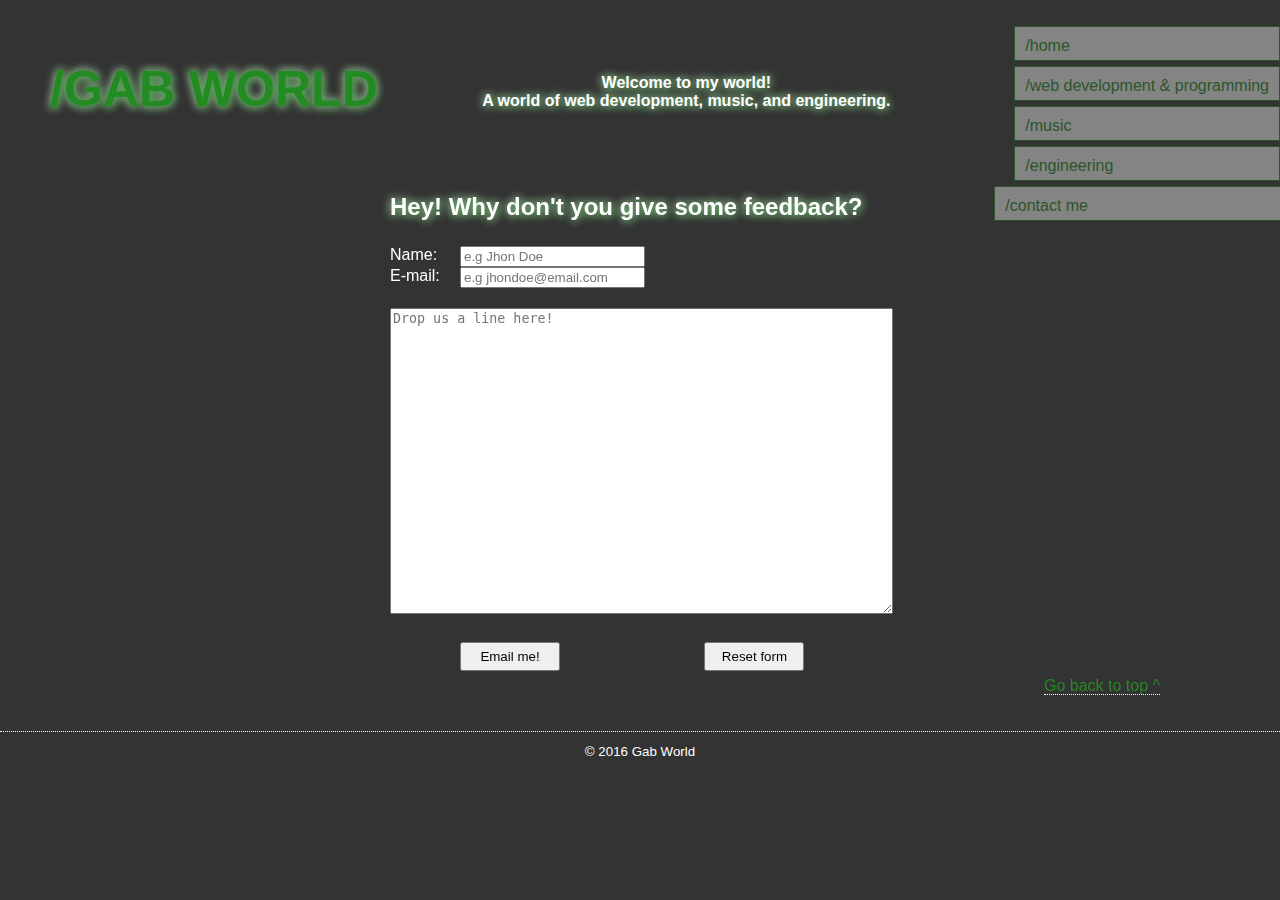
==== contact.html @ e148e287 "first commit" ====
<!DOCTYPE html>

<html>

<head>

    <title>Gab World / Engineering</title>
    <meta name="keywords" content="personal journal, gabriel ramos, web development, music, engineering, inovation, problem solving, science, math, logic, programming, java, computer science, it, electrical engineering, guitar, computer music, composition" />
    <meta name="description" content="A personal journal about my personal interests. Namely, web development & programming, music and engineering." />
    <meta name="author" content="Gabriel Ramos">
    <link rel="stylesheet" href="style.css">
</head>

<body id="contact">

    <div id="top-section">
        <h1 id="logo">
        <a href="index.html">/Gab World</a>
        </h1>

        <p id="linetag">Welcome to my world!
        <br /> A world of web development, music, and engineering.</p>
    </div><!-- top-section -->

    <div class="navbar">
        <ul>
            <a href="index.html"><li>/home</li></a>
            <a href="webdev.html"><li>/web development & programming</li></a>
            <a href="music.html"><li>/music</li></a>
            <a href="engineering.html"><li id="engineering">/engineering</li></a>
            <a href="contact.html"><li  id="contact">/contact me</li></a>
        </ul>
    </div>
    
    <div id="main-section">
        
        <form>
          <h2>Hey! Why don't you give some feedback?</h2>
           <div class="field-container">
               <label for="name">Name:</label>
                <input id="name" type="text" name="name" placeholder="e.g Jhon Doe" required>
            </div>
            
            <div class="field-container">
               <label for="email">E-mail:</label>
                <input id="email" type="email" name="email" placeholder="e.g jhondoe@email.com" required>
            </div>
            
            <br>
            
            <textarea name="comments" id="comments" cols="60" rows="20" placeholder="Drop us a line here!"></textarea> <br>
            
            <input type="submit" value="Email me!">
            <input type="reset" value="Reset form">
        </form>
  
        <p class="anchor-top"><a href="#contact">Go back to top ^</a></p>
    
    </div><!-- main-section -->
    
    <div id="footer-section">
       
        <small>&copy; 2016 Gab World</small>
        
    </div>

</body>

</html>
---- style.css ----
/*===================
    Global Styles
=====================*/

body {    
    margin: 0;
    padding: 0;
    font-family: "Helvetica Neue", Helvetica, sans-serif;
    background-color: #333;
    color: #fff;
    position: relative;
}

a,a:link {
    color: forestgreen;
    text-decoration: none;
    border-bottom: 1px dotted #fff;
}

a:hover {
    border-bottom-color: forestgreen;
}

a:active {
    position: relative;
    top: 3px;
}

/*===================
    General Styles
=====================*/

body#home .navbar #home, 
body#engineering .navbar #engineering,
body#music .navbar #music, 
body#webdev .navbar #webdev,
body#contact .navbar #contact{
    width: 100%;
    right: 20px;
}

h1, h2, h1 a, h2 a {
    padding: 0 0 5px;
    color: #fff;
    text-shadow: 1px 1px 10px forestgreen, 0 0 10px #fff;
}

#top-section, #main-section, #footer-section {
    padding: 0 20px 10px;
}

/*===================
    Top Section
=====================*/

#top-section {
    position: relative;
    top: 30px;
}

#logo {
    display: inline-block;
    vertical-align: middle;
    margin: 0 70px 0 0;
    font-size: 50px;
    text-transform: uppercase;
    text-shadow: 0 0 20px 5px #fff;
}

#logo a {
    border-bottom: none;
    display: inline-block;
    padding: 30px;
}

#linetag {
    display: inline-block;
    vertical-align: middle;
    text-align: center;
    font-weight: bold;
    text-shadow: 1px 1px 10px forestgreen, 0 0 10px #fff;
}

.navbar {
    position: fixed;
    right: 0;
    top: 10px;
}

.navbar a {
    border: none;
}

.navbar ul {
    list-style-type: none;
}

.navbar li {
    opacity: 0.4;
    position: relative;
    background-color: #fff;
    padding: 10px 10px 5px 10px;
    margin: 5px 0;
    border: 1px solid forestgreen;
}

.navbar li:hover {
    opacity: 1;
}

.quote-section {
    margin: 50px 50px 30px;
    text-align: center;
}

/*===================
    Main Section
=====================*/

#main-section {
    position: relative;
    width: 1000px;
    margin: 0 auto;
}

.interest {
    display: inline-block;
    text-align: center;
    width: 300px;
    padding: 10px 0;
    margin: 0 10px;
}

.interest p {
    text-align: left;   
}

form {
    width: 500px;
    padding: 20px 0;
    margin: 20px auto;
}

.field-container {
    display: inline-block;
}

form textarea {
    display: block;
    margin: 20px auto 10px;
}

form input[type="submit"],
form input[type="reset"]{
    width: 100px;
    margin: 0 70px;
    padding: 5px 10px;
    outline: none;
}

form label {
    width: 70px;
    float: left;
}

.anchor-top {
    position: absolute;
    right: 0;
    bottom: 10px;
}

/*===================
    Footer Section
=====================*/

#footer-section {
    height: 100px;
    text-align: center;
    margin-top: 10px;
    padding: 10px 0 0;
    border-top: 1px dotted #fff;
}
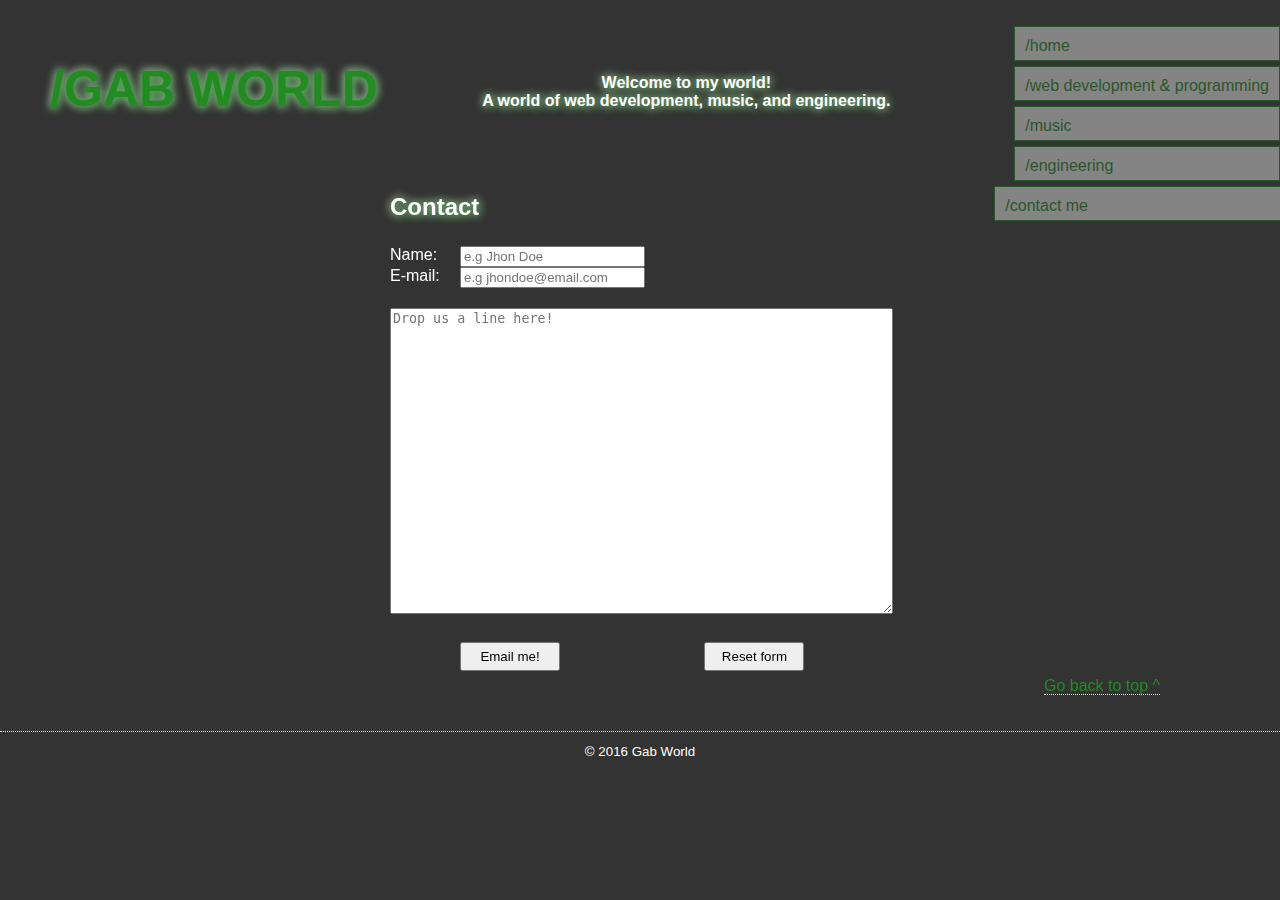
==== commit 6846d724: "Updated a lot of stuff" ====
--- a/contact.html
+++ b/contact.html
@@ -9,6 +9,7 @@
     <meta name="description" content="A personal journal about my personal interests. Namely, web development & programming, music and engineering." />
     <meta name="author" content="Gabriel Ramos">
     <link rel="stylesheet" href="style.css">
+    <link rel="shortcut icon" type="image/jpg" href="gw.ico">
 </head>
 
 <body id="contact">
@@ -35,7 +36,7 @@
     <div id="main-section">
         
         <form>
-          <h2>Hey! Why don't you give some feedback?</h2>
+          <h2>Contact</h2>
            <div class="field-container">
                <label for="name">Name:</label>
                 <input id="name" type="text" name="name" placeholder="e.g Jhon Doe" required>
--- a/style.css
+++ b/style.css
@@ -174,7 +174,6 @@
 =====================*/
 
 #footer-section {
-    height: 100px;
     text-align: center;
     margin-top: 10px;
     padding: 10px 0 0;
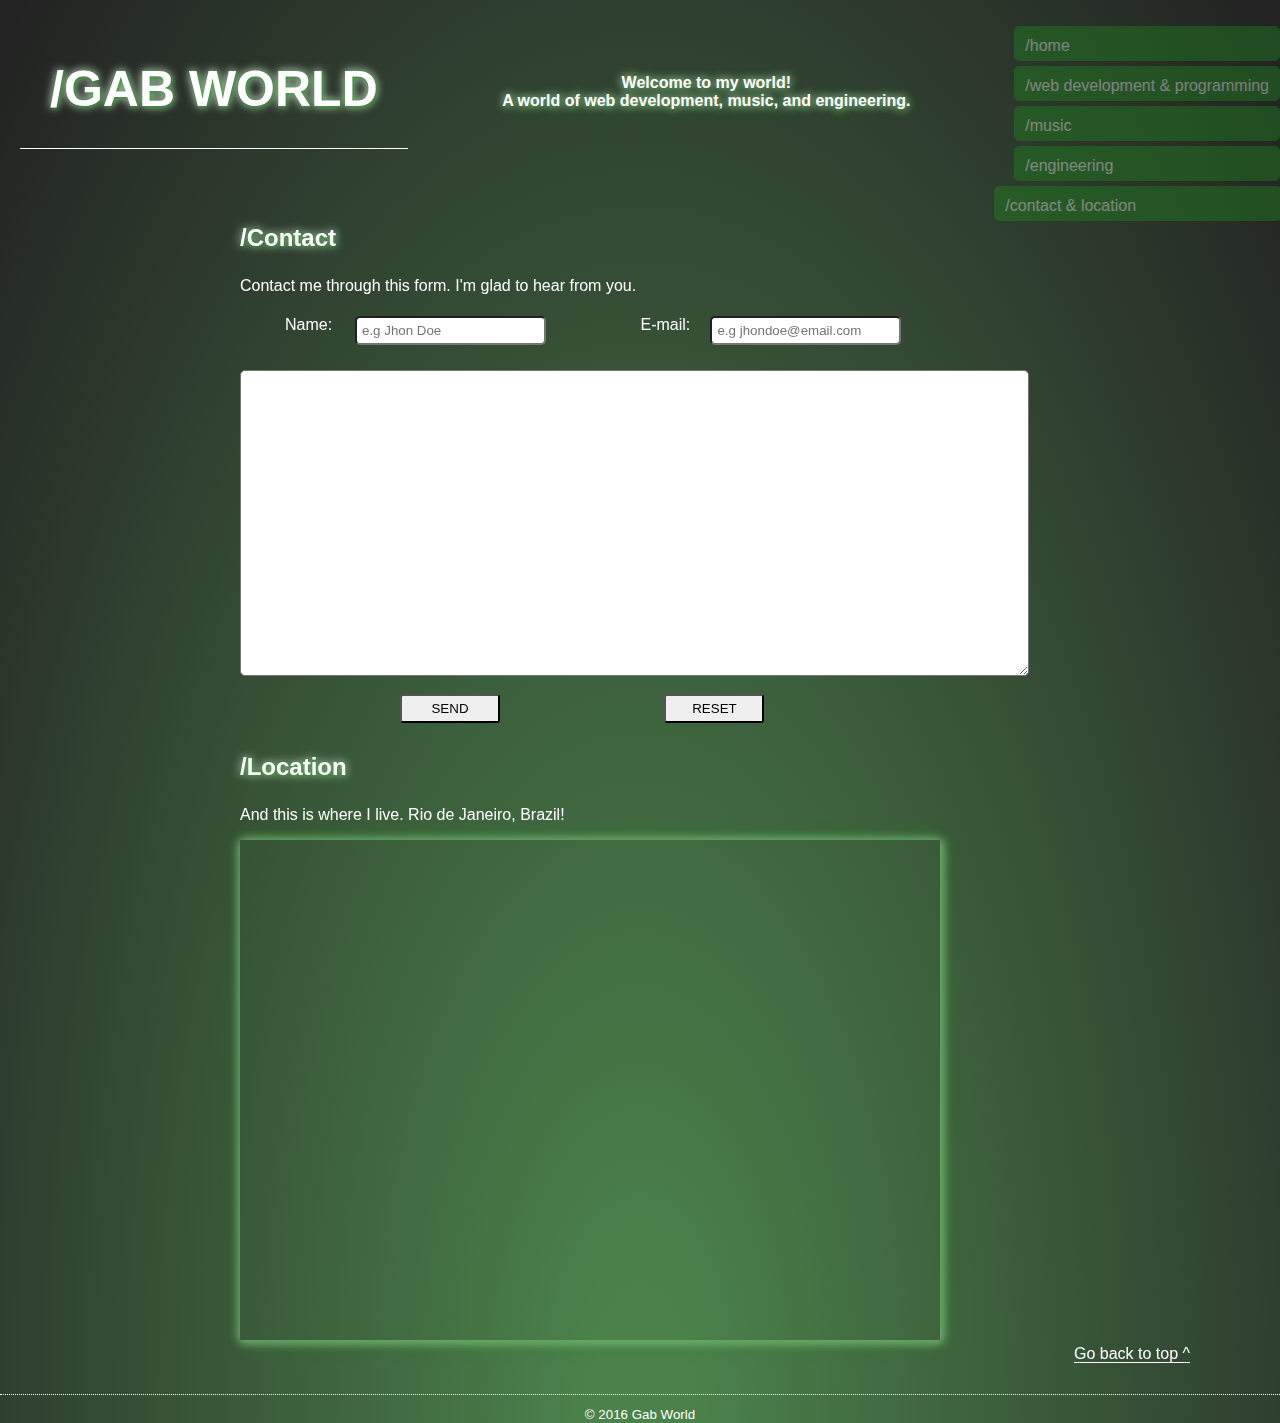
==== commit 5e67954e: "Done a lot of changes" ====
--- a/contact.html
+++ b/contact.html
@@ -8,38 +8,44 @@
     <meta name="keywords" content="personal journal, gabriel ramos, web development, music, engineering, inovation, problem solving, science, math, logic, programming, java, computer science, it, electrical engineering, guitar, computer music, composition" />
     <meta name="description" content="A personal journal about my personal interests. Namely, web development & programming, music and engineering." />
     <meta name="author" content="Gabriel Ramos">
-    <link rel="stylesheet" href="style.css">
+    <link rel="stylesheet" href="styles/style.css">
     <link rel="shortcut icon" type="image/jpg" href="gw.ico">
+    
+    <!--[if lt IE 9]>
+        <script src="//html5shim.googlecode.com/svn/trunk/html5.js"></script>
+    <![endif]-->
 </head>
 
 <body id="contact">
-
-    <div id="top-section">
+   
+    <header>
         <h1 id="logo">
         <a href="index.html">/Gab World</a>
         </h1>
 
         <p id="linetag">Welcome to my world!
         <br /> A world of web development, music, and engineering.</p>
-    </div><!-- top-section -->
+    </header><!-- header -->
 
-    <div class="navbar">
+    <nav>
         <ul>
             <a href="index.html"><li>/home</li></a>
             <a href="webdev.html"><li>/web development & programming</li></a>
             <a href="music.html"><li>/music</li></a>
             <a href="engineering.html"><li id="engineering">/engineering</li></a>
-            <a href="contact.html"><li  id="contact">/contact me</li></a>
+            <a href="contact.html"><li id="contact">/contact & location</li></a>
         </ul>
-    </div>
+    </nav><!-- navbar -->
     
-    <div id="main-section">
+    <main>
         
         <form>
-          <h2>Contact</h2>
+          <h2>/Contact</h2>
+          <p>Contact me through this form. I'm glad to hear from you.</p>
+          
            <div class="field-container">
                <label for="name">Name:</label>
-                <input id="name" type="text" name="name" placeholder="e.g Jhon Doe" required>
+                <input id="name" type="text" name="name" placeholder="e.g Jhon Doe" required maxlength="30">
             </div>
             
             <div class="field-container">
@@ -47,23 +53,32 @@
                 <input id="email" type="email" name="email" placeholder="e.g jhondoe@email.com" required>
             </div>
             
+            <br>        
+            
+            <textarea name="comments" id="comments" cols="96" rows="20"></textarea>
+            
             <br>
             
-            <textarea name="comments" id="comments" cols="60" rows="20" placeholder="Drop us a line here!"></textarea> <br>
+            <input type="submit" value="SEND">
+            <input type="reset" value="RESET">
+        </form>
+        
+        <div id="location">
+            <h2>/Location</h2>
+            <p>And this is where I live. Rio de Janeiro, Brazil!</p>
             
-            <input type="submit" value="Email me!">
-            <input type="reset" value="Reset form">
-        </form>
+            <iframe src="https://www.google.com/maps/embed?pb=!1m18!1m12!1m3!1d470410.4644185151!2d-43.728528992584614!3d-22.91035524405381!2m3!1f0!2f0!3f0!3m2!1i1024!2i768!4f13.1!3m3!1m2!1s0x9bde559108a05b%3A0x50dc426c672fd24e!2sRio+de+Janeiro%2C+RJ!5e0!3m2!1spt-BR!2sbr!4v1461786902718" width="700" height="500" frameborder="0" style="border:0" allowfullscreen></iframe>
+        </div>
   
         <p class="anchor-top"><a href="#contact">Go back to top ^</a></p>
     
-    </div><!-- main-section -->
+    </main><!-- main -->
     
-    <div id="footer-section">
+    <footer>
        
         <small>&copy; 2016 Gab World</small>
         
-    </div>
+    </footer><!-- footer -->
 
 </body>
 
--- a/styles/style.css
+++ b/styles/style.css
@@ -0,0 +1,234 @@
+ /*===================
+    Global Styles
+=====================*/
+
+@font-face {
+    font-family: 'Open Sans';
+    src: url('open-sans/OpenSans-Regular.ttf');
+    font-weight: normal;
+    font-style: normal;
+}
+
+body {    
+    margin: 0;
+    padding: 0;
+    font-family: "Helvetica Neue", Helvetica, sans-serif;
+    background: radial-gradient(farthest-corner at 50% 99% ,rgba(30, 99, 30, 0.8) 5% , #222 99%);
+    color: #fff;
+    position: relative;
+}
+
+/* html5 elements display */
+address, article, aside, canvas, content, details, figcaption, figure, footer, header, hgroup, nav, menu, section, summary {
+	display:block;
+}
+
+
+a,a:link {
+    color: #fff;
+    text-decoration: none;
+    border-bottom: 1px solid #fff;
+    transition: all .4s;
+}
+
+a:hover {
+    border-bottom: 1px solid forestgreen;
+}
+
+a:active {
+    position: relative;
+    top: 3px;
+}
+
+iframe {
+    position: relative;
+    box-shadow: 1px 1px 15px forestgreen, 1px 1px 10px #fff;
+}
+
+
+/*===================
+    General Styles
+=====================*/
+
+body#home nav #home, 
+body#engineering nav #engineering,
+body#music nav #music, 
+body#webdev nav #webdev,
+body#contact nav #contact{
+    width: 100%;
+    right: 20px;
+}
+
+h1, h2, h1 a, h2 a {
+    font-family: 'Open Sans', Helvetica, sans-serif;
+    padding: 0 0 5px;
+    color: #fff;
+    text-shadow: 1px 1px 5px forestgreen, 0 0 10px #fff;
+}
+
+header, main, footer {
+    padding: 0 20px 10px;
+}
+
+/*===================
+    Top Section
+=====================*/
+
+header {
+    position: relative;
+    top: 30px;
+    padding-bottom: 30px
+}
+
+#logo {
+    display: inline-block;
+    vertical-align: middle;
+    margin: 0 90px 0 0;
+    font-size: 50px;
+    text-transform: uppercase;
+    text-shadow: 0 0 20px 5px #fff;
+    transition: transform 1s;
+}
+
+#logo a {
+    display: inline-block;
+    padding: 30px;
+    border-bottom: 1px solid #fff;
+}
+
+#logo a:hover {
+    border-bottom: 1px solid forestgreen;
+}
+
+#linetag {
+    display: inline-block;
+    vertical-align: middle;
+    text-align: center;
+    font-weight: bold;
+    text-shadow: 1px 1px 10px forestgreen, 0 0 10px #fff;
+}
+
+nav {
+    position: fixed;
+    right: 0;
+    top: 10px;
+}
+
+nav a {
+    border: none;
+}
+
+nav ul {
+    list-style-type: none;
+}
+
+nav li {
+    opacity: 0.4;
+    position: relative;
+    background-color: forestgreen;
+    padding: 10px 10px 5px 10px;
+    margin: 5px 0;
+    border: 1px solid forestgreen;
+    border-radius: 5px;
+    transition: opacity 0.5s;
+}
+
+nav li:hover {
+    opacity: 1;
+}
+
+.quote-section {
+    text-align: center;
+    margin: 50px 290px 0;
+    width: 800px;
+}
+
+/*===================
+    Main Section
+=====================*/
+
+main {
+    position: relative;
+    width: 1000px;
+    margin: 0 auto;
+}
+
+.interest {
+    display: inline-block;
+    text-align: center;
+    width: 300px;
+    padding: 10px 0;
+    margin: 0 10px;
+}
+
+.interest img {
+    border-radius: 5px;
+}
+
+.interest p {
+    text-align: left;   
+}
+
+form {
+    width: 800px;
+    margin: 70px auto 30px;
+}
+
+.field-container {
+    display: inline-block;
+    margin: 5px 45px;
+}
+
+form input[type="text"],
+form input[type="email"]{
+    border-radius: 5px;
+    padding: 5px;
+}
+
+form textarea {
+    display: block;
+    margin-top: 20px;
+    border-radius: 5px;
+}
+
+form input[type="submit"],
+form input[type="reset"]{
+    width: 100px;
+    margin-left: 160px;
+    padding: 5px 10px;
+    outline: none;
+    border-radius: 3px;
+}
+
+form input[type="submit"]:hover,
+form input[type="reset"]:hover {
+    box-shadow: 0 3px 10px forestgreen;
+}
+
+
+form label {
+    width: 70px;
+    float: left;
+}
+
+#location {
+    width: 800px;
+    margin: 0 auto 30px;
+}
+
+.anchor-top {
+    position: absolute;
+    right: -30px;
+    bottom: 5px;
+}
+
+/*===================
+    Footer Section
+=====================*/
+
+footer {
+    text-align: center;
+    margin-top: 10px;
+    padding: 10px 0 0;
+    border-top: 1px dotted #fff;
+} 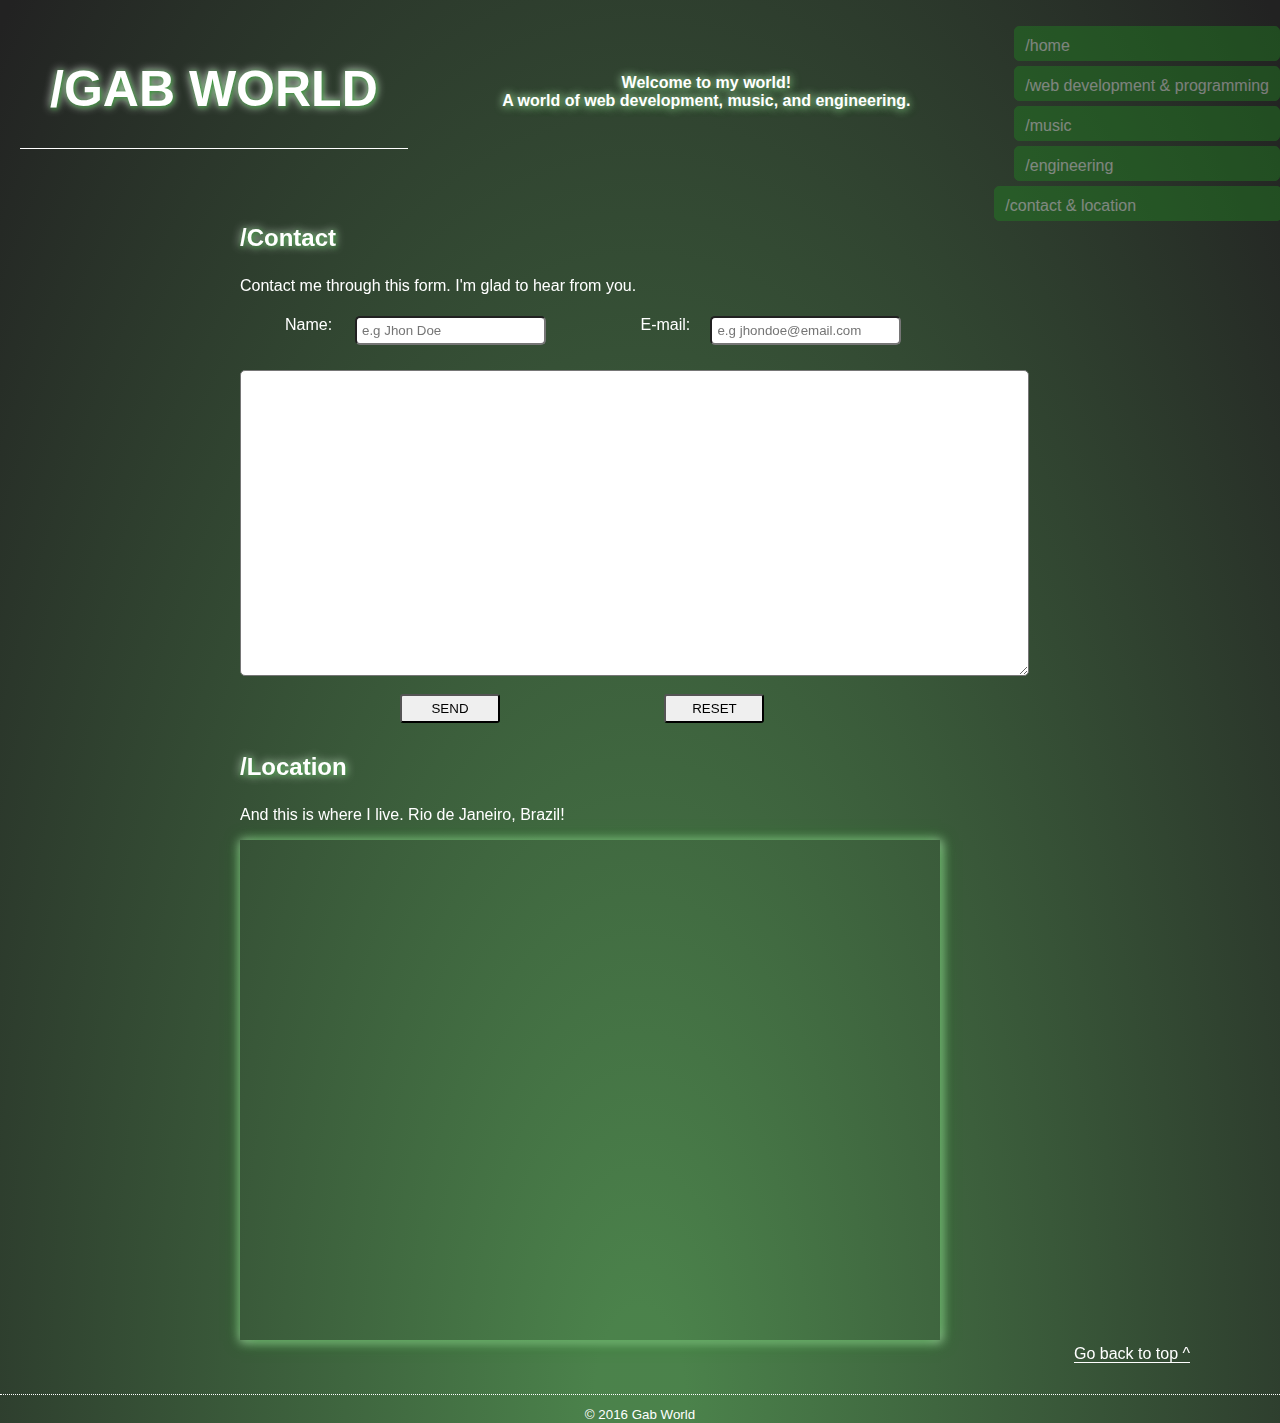
==== commit 2a74a372: "Update the whole thing" ====
--- a/contact.html
+++ b/contact.html
@@ -75,6 +75,8 @@
     </main><!-- main -->
     
     <footer>
+      
+        <!-- TO DO: Add social media links-->
        
         <small>&copy; 2016 Gab World</small>
         
